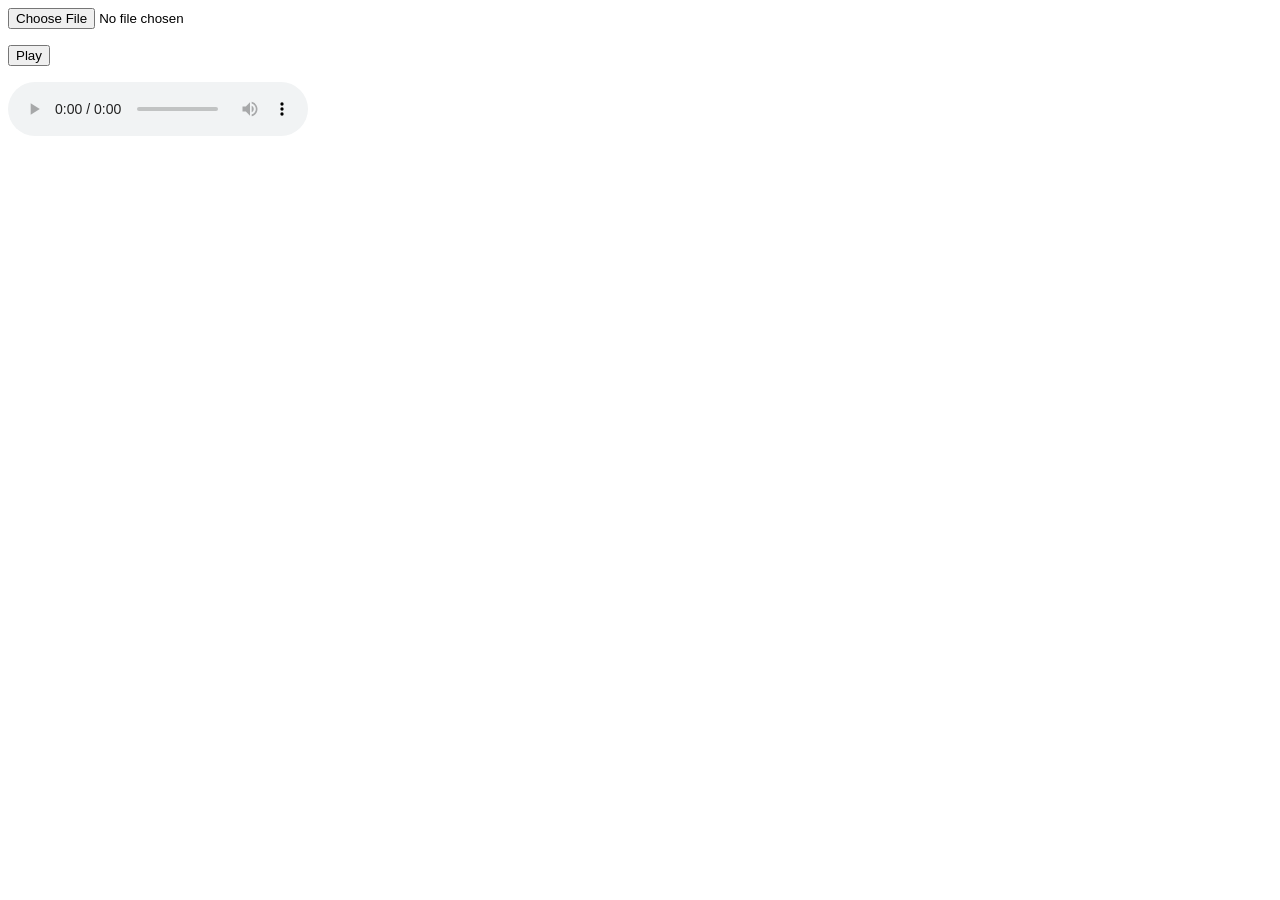
==== audio.html @ 5c9ba09f "Create audio.html" ====
<!DOCTYPE html>
<html>
<head>
	<script src="C:/Users/Olivia/Desktop/JavaScript Practice/bufferloader.js"></script>
<script>
var context;
var bufferLoader;
var bufferList;
var source;
function fileSelected(filelist){
	window.AudioContext = window.AudioContext || window.webkitAudioContext;
	context = new AudioContext();

	file = filelist.files[0];
	url = URL.createObjectURL(file);
	AUDIOFILE = [url];
	bufferLoader = new BufferLoader( //not defined?
		context,
		AUDIOFILE,
		finishedLoading
		);
	bufferLoader.load();
	function finishedLoading(bufferList){ //why SO slow to start 							 				playing?
		var source = context.createBufferSource();
		source.buffer = bufferList[0];
		source.connect(context.destination);
		source.start(0)
		// BUFFERS = bufferList.slice(0);
	}
// document.getElementById("audiosource").setAttribute("src", filelist.files[0].name);
}

//load file with xmlhhtprequest instead of setting src
function playMusic(){ //how to play audio here?
		// var source = context.createBufferSource();
		// source.buffer = bufferList[0];
		// source.connect(context.destination);
		// source.start(0)
}

</script> 
</head>

<body>


<input id="fileinput" type="file" accept="audio/*" onchange="fileSelected(this)"></input>


<p>
</p>
<button type="button" class="btn" id="playAudio" onclick="playMusic();" >Play</button>


<p>
</p>


<audio controls="controls" id="audiosource">
</audio>
</p>



</body>
</html>
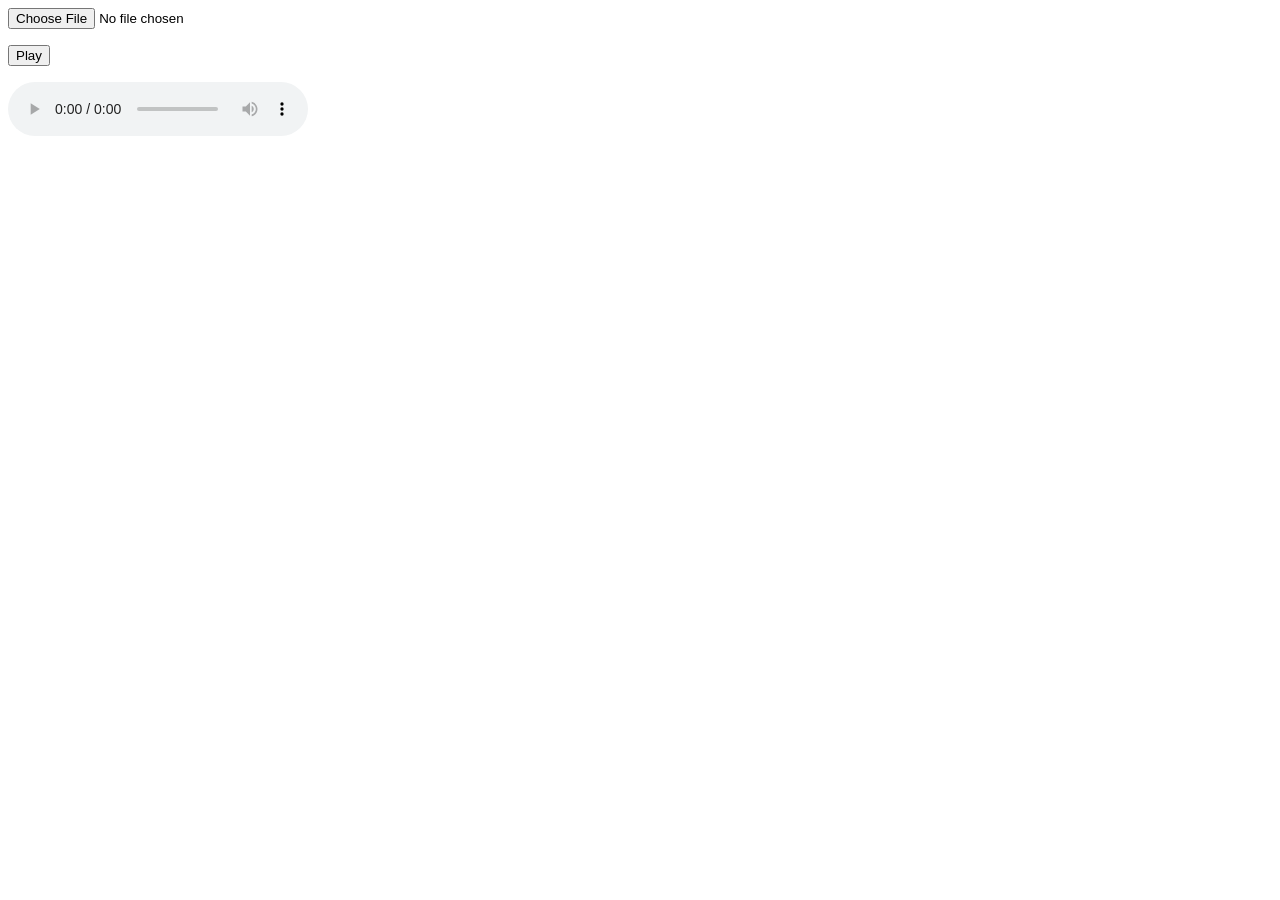
==== commit 5f2ba6e9: "Update audio.html" ====
--- a/audio.html
+++ b/audio.html
@@ -10,7 +10,6 @@
 function fileSelected(filelist){
 	window.AudioContext = window.AudioContext || window.webkitAudioContext;
 	context = new AudioContext();
-
 	file = filelist.files[0];
 	url = URL.createObjectURL(file);
 	AUDIOFILE = [url];
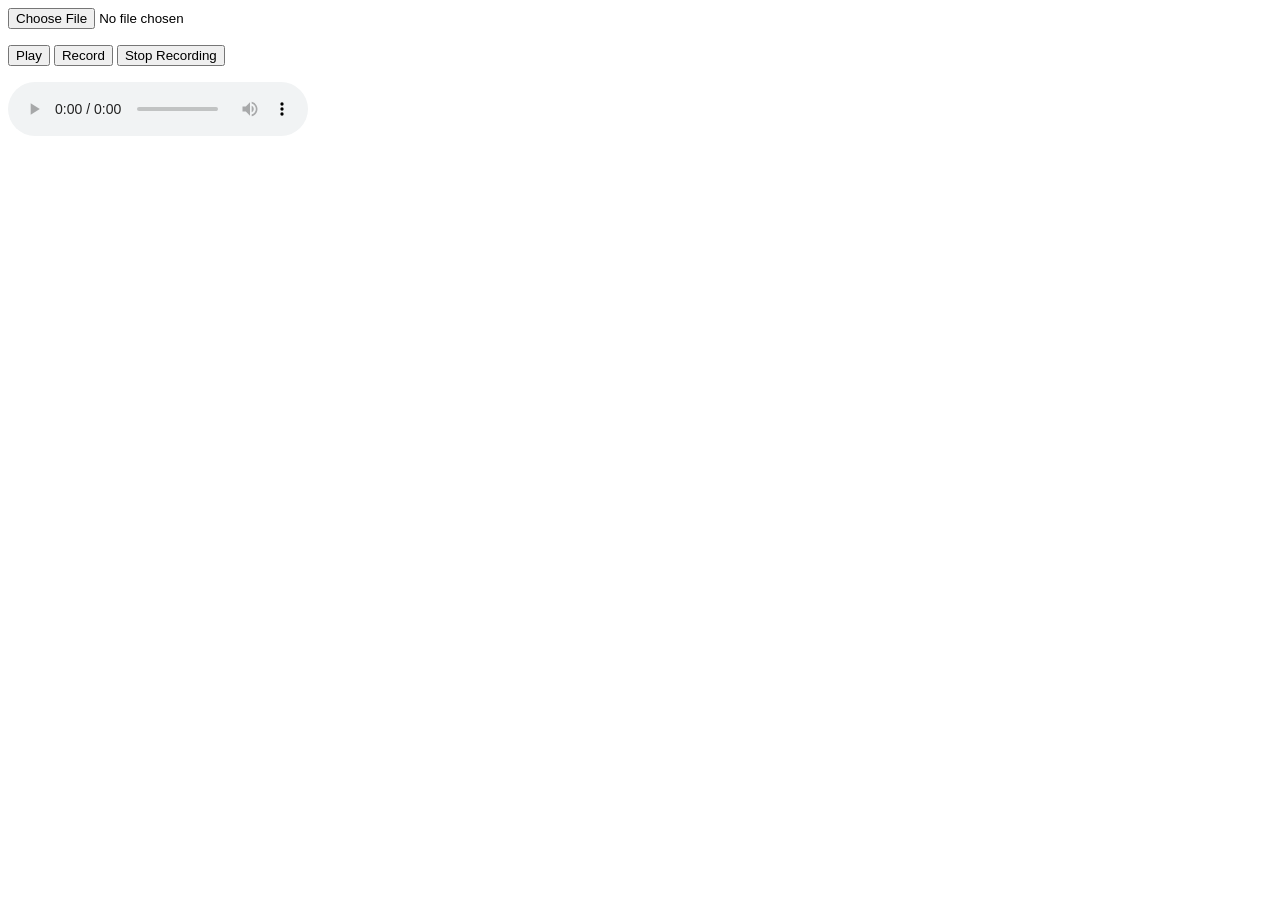
==== commit c8ed3c14: "Update audio.html" ====
--- a/audio.html
+++ b/audio.html
@@ -10,6 +10,7 @@
 function fileSelected(filelist){
 	window.AudioContext = window.AudioContext || window.webkitAudioContext;
 	context = new AudioContext();
+
 	file = filelist.files[0];
 	url = URL.createObjectURL(file);
 	AUDIOFILE = [url];
@@ -50,6 +51,10 @@
 </p>
 <button type="button" class="btn" id="playAudio" onclick="playMusic();" >Play</button>
 
+<button onclick="record()">Record</button>
+
+<button onclick="stopRecord()">Stop Recording</button>
+
 
 <p>
 </p>
